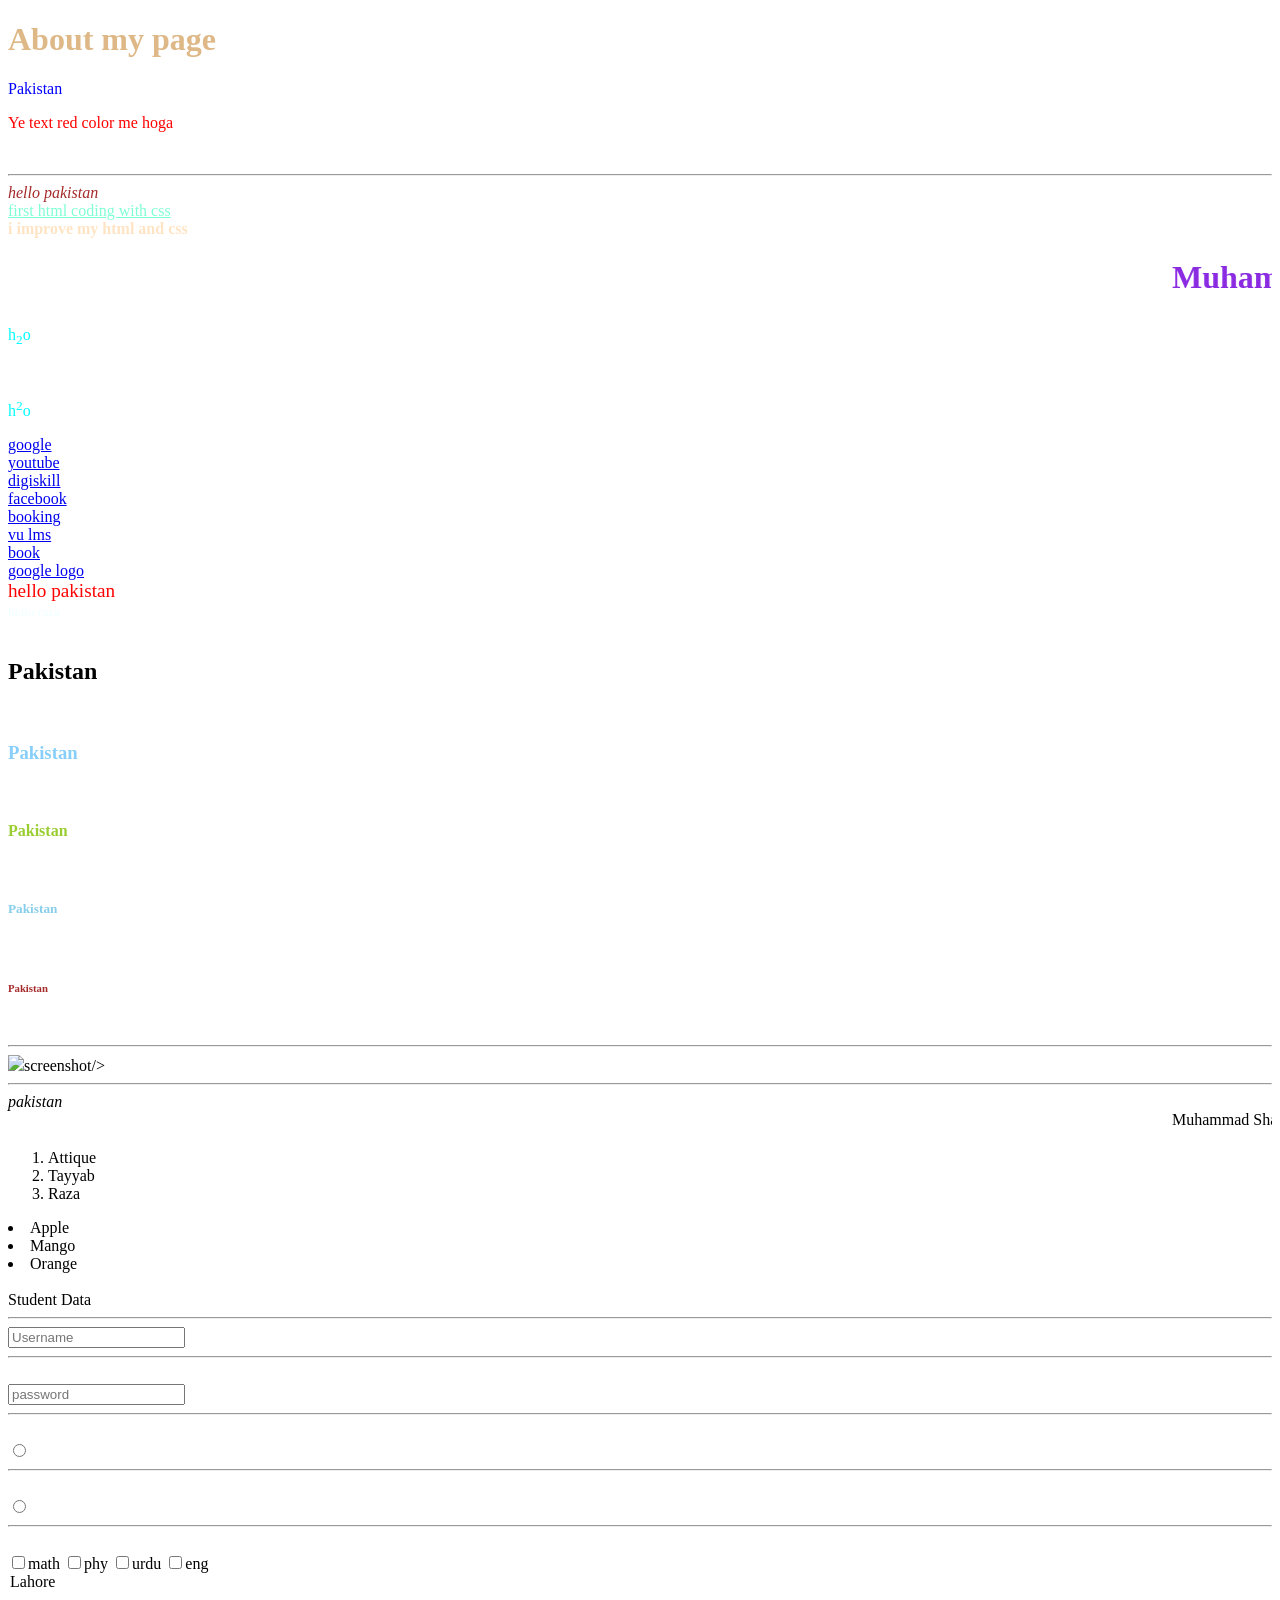
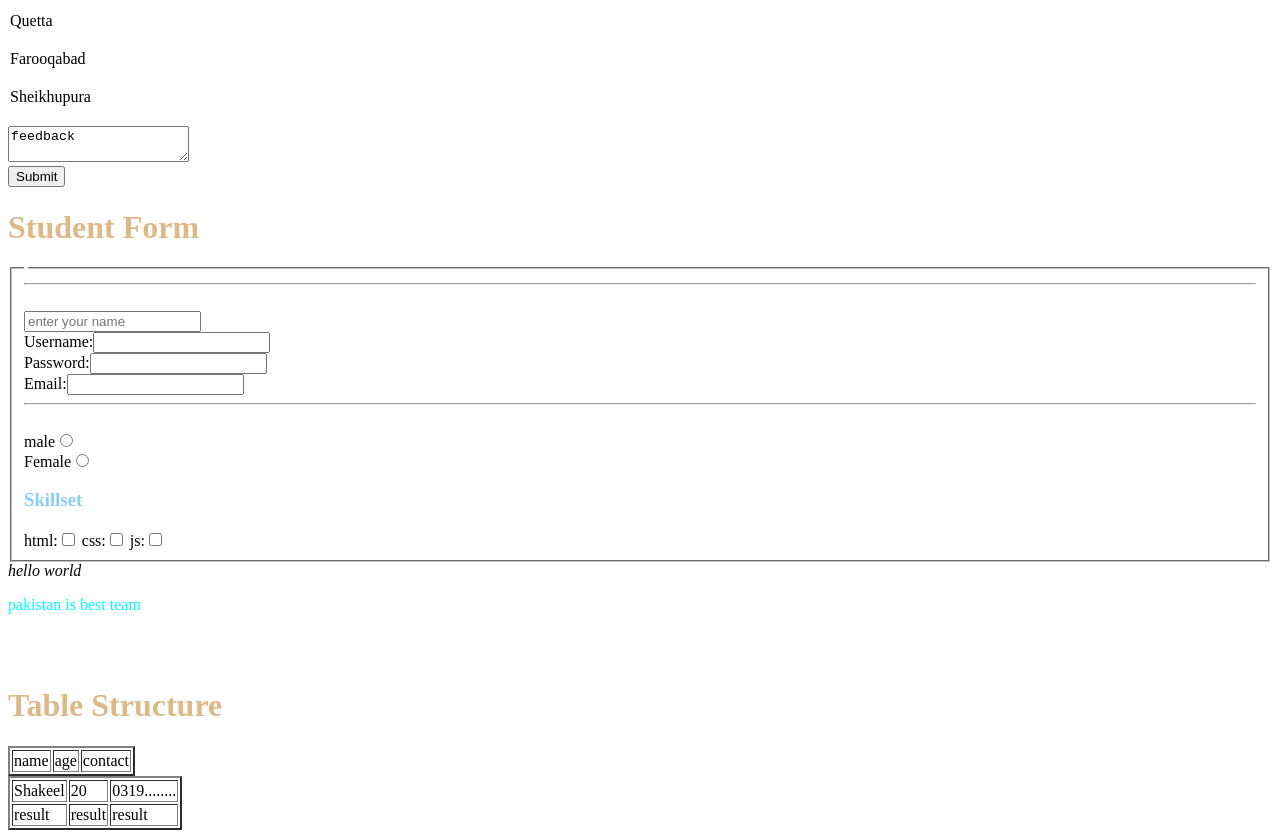
==== index.html/css/index.html @ a110c95b "css added" ====
<!DOCTYPE html>
<html lang="en">
<head>
    <meta charset="UTF-8">
    <meta name="viewport" content="width=device-width, initial-scale=1.0">
    <title>Muhammad Shakeel</title>
    <h1>About my page</h1>
    <!--external css link-->
<link rel="stlyesheet" href="style.css">
<!--internal css-->
<style>
    h1{
        color:burlywood;
    }
    p{
        color:aqua;
    }
    big{
        color:red;
    }
    small{
        color:azure;
    }
    h3{
        color:lightskyblue;
    }
    h4{
        color: yellowgreen;
    }
    h5{
        color:skyblue;
    }
    h6{
        color:brown;
    }
</style>
</head>
<body>
    <p style="color:blue;">Pakistan</p>
    <p style="color: red;">Ye text red color me hoga</p>
    <br>
    <hr>
    <i style="color:brown">hello pakistan</i>
    <br>
    <u style="color:aquamarine">first html coding with css</u>
    <br>
    <b style="color:bisque">i improve my html and css</b>
    <br>
    <h1><marquee style="color:blueviolet">Muhammad Shakeel</marquee></h1>
    <p>h<sub>2</sub>o</p>
    <br>
    <p>h<sup>2</sup>o</p>
    <a href="https://google.com">google</a>
    <br>
    <a href="https://youtube.com">youtube</a>
    <br>
    <a href="https://lms.digiskills.pk/Login.aspx">digiskill</a>
    <br>
    <a href="https://facebook.com">facebook</a>
    <br>
    <a href="https://www.booking.com/index.html?aid=1670475&
label=enxl-edge-ntp-topsites-curate-ana&chal_t=1772364200157&force_referer=https%3A%2F%2Fntp.msn.com%2F">booking</a>
<br>
    <a href="https://vulms.vu.edu.pk/Home.asp">vu lms</a>
    <br>
    <a href="https://tse2.mm.bing.net/th/id/OIP.PP8HlRvOSRjFTmcAxlrWmAHaLH?w=3744&h=5616&rs=1&pid=ImgDetMain&o=7&rm=3">book</a>
    <br>
    <a href="https://png.pngtree.com/png-clipart/20230916/original/pngtree-google-logo-vector-png-image_12256710.png">google logo</a>
    <br>
    <big>hello pakistan</big>
    <br>
    <small>hello raza </small>
    <br>
    <br>
    <h2>Pakistan</h2>
    <br>
    <h3>Pakistan</h3>
    <br>
    <h4>Pakistan</h4>
    <br>
    <h5>Pakistan</h5>
    <br>
    <h6>Pakistan</h6>
    <br>
    <hr>
    <img src="https://"C:\Users\NET LINK\Pictures\123.png.png">screenshot/>
    <hr>
    <em>pakistan</em>
    <br>
    <marquee behavior="direction">Muhammad Shakeel</marquee>
    <br>
    <!--Order List-->
    <ol>
        <li>Attique</li>
        <li>Tayyab</li>
        <li>Raza</li>
    </ol>
    <!--Unorder list-->
    <un>
        <li>Apple</li>
        <li>Mango</li>
        <li>Orange</li>
    </un>
    <br>
    <caption>Student Data</caption>
    <br>
    <hr>
    <input type="text"placeholder="Username">
    <hr>
    <br>
    <input type="password"placeholder="password">
    <hr>
    <br>
    <!--label id-->
    <label>
        <label for="id1">
            <input type="radio"value="class X"Name="class"id="id1">
    </label>
    <hr>
    <br>
     <form>
        <label for="id2">
            <input type="radio"value="class XI"Name="class"id="id2">
            </label>
            <hr>
            <br>
            <label for="Math">
                <input type="checkbox"value="Math"name="Subject"id="101">math
            </label>
             <label for="phy">
                <input type="checkbox"value="phy"name="Subject"id="102">phy
                </label>
                 <label for="urdu">
                <input type="checkbox"value="urdu"name="Subject"id="103">urdu
                </label>                    
                 <label for="eng">
                <input type="checkbox"value="eng"name="Subject"id="104">eng
                </label>
                <br>
                <!--Select your City-->
                <option value="Lahore">Lahore</option>
                <br>
                <option value="Quetta">Quetta</option>
                <br>
                <option value="Farooqabad">Farooqabad</option>
                <br>
                <option value="Sheikhupura">Sheikhupura</option>
                <br>
                <textarea name="feedback"id="101"placeholder="please enter your some important information">feedback</textarea>
                <br>
                <!--Submit Button-->
                <input type="Submit"value"Submit">
                <br>
                <h1> Student Form</h1>
               <fieldset>
                <legend form></legend>
                <hr>
                <form action="student data">
                    <br>
                    <input type="text"placeholder="enter your name">
                    <br>
                    <label for="Username">
                        Username:<input type="text"id="Username">
                    </label>
                    <br>
                    <!--Password-->
                     <label for="Password">
                        Password:<input type="Password"id="Password">
                    </label>
                    <br>
                    <!--Email-->
                     <label for="Email">
                        Email:<input type="Email"id="Email"required>
                    </label>
                    <hr>
                    <br>
                    <!--gender-->
                    <label for="male">male<input type="radio"id="male"name = "gender"></label>
                    <br>
                    <label for="Female">Female<input type="radio"id="Female"name = "gender"></label>
                </form>
                <!--Skillset-->
                <h3>Skillset</h3>
                <label for="html">html:<input type="checkbox"id="html"></label>
                <label for="css">css:<input type="checkbox"id="css"></label>
                <label for="js">js:<input type="checkbox"id="js"></label>
               </fieldset>
            </form>
            <em>hello world</em>
            <p> pakistan is best team</p>
            <br>
                <br>
                <h1>Table Structure</h1>
                <table border="2">
                <thead>
                    <td>name</td>
                    <td>age</td>
                    <td>contact</td>
                </thead>
                <table border="2">
                <tbody>
                    <tr>
                        <td>Shakeel</td>
                        <td>20</td>
                        <td>0319........</td>
                    </tr>
                </tbody border="2">
                <tfoot>
                    <td>result</td>
                    <td>result</td>
                    <td>result</td>
                </tfoot>
                </table>
            
</body>
</html>
---- index.html/css/style.css ----
/*external css*/
p{
color:aqua
}
h5{
    color:aliceblue;
}
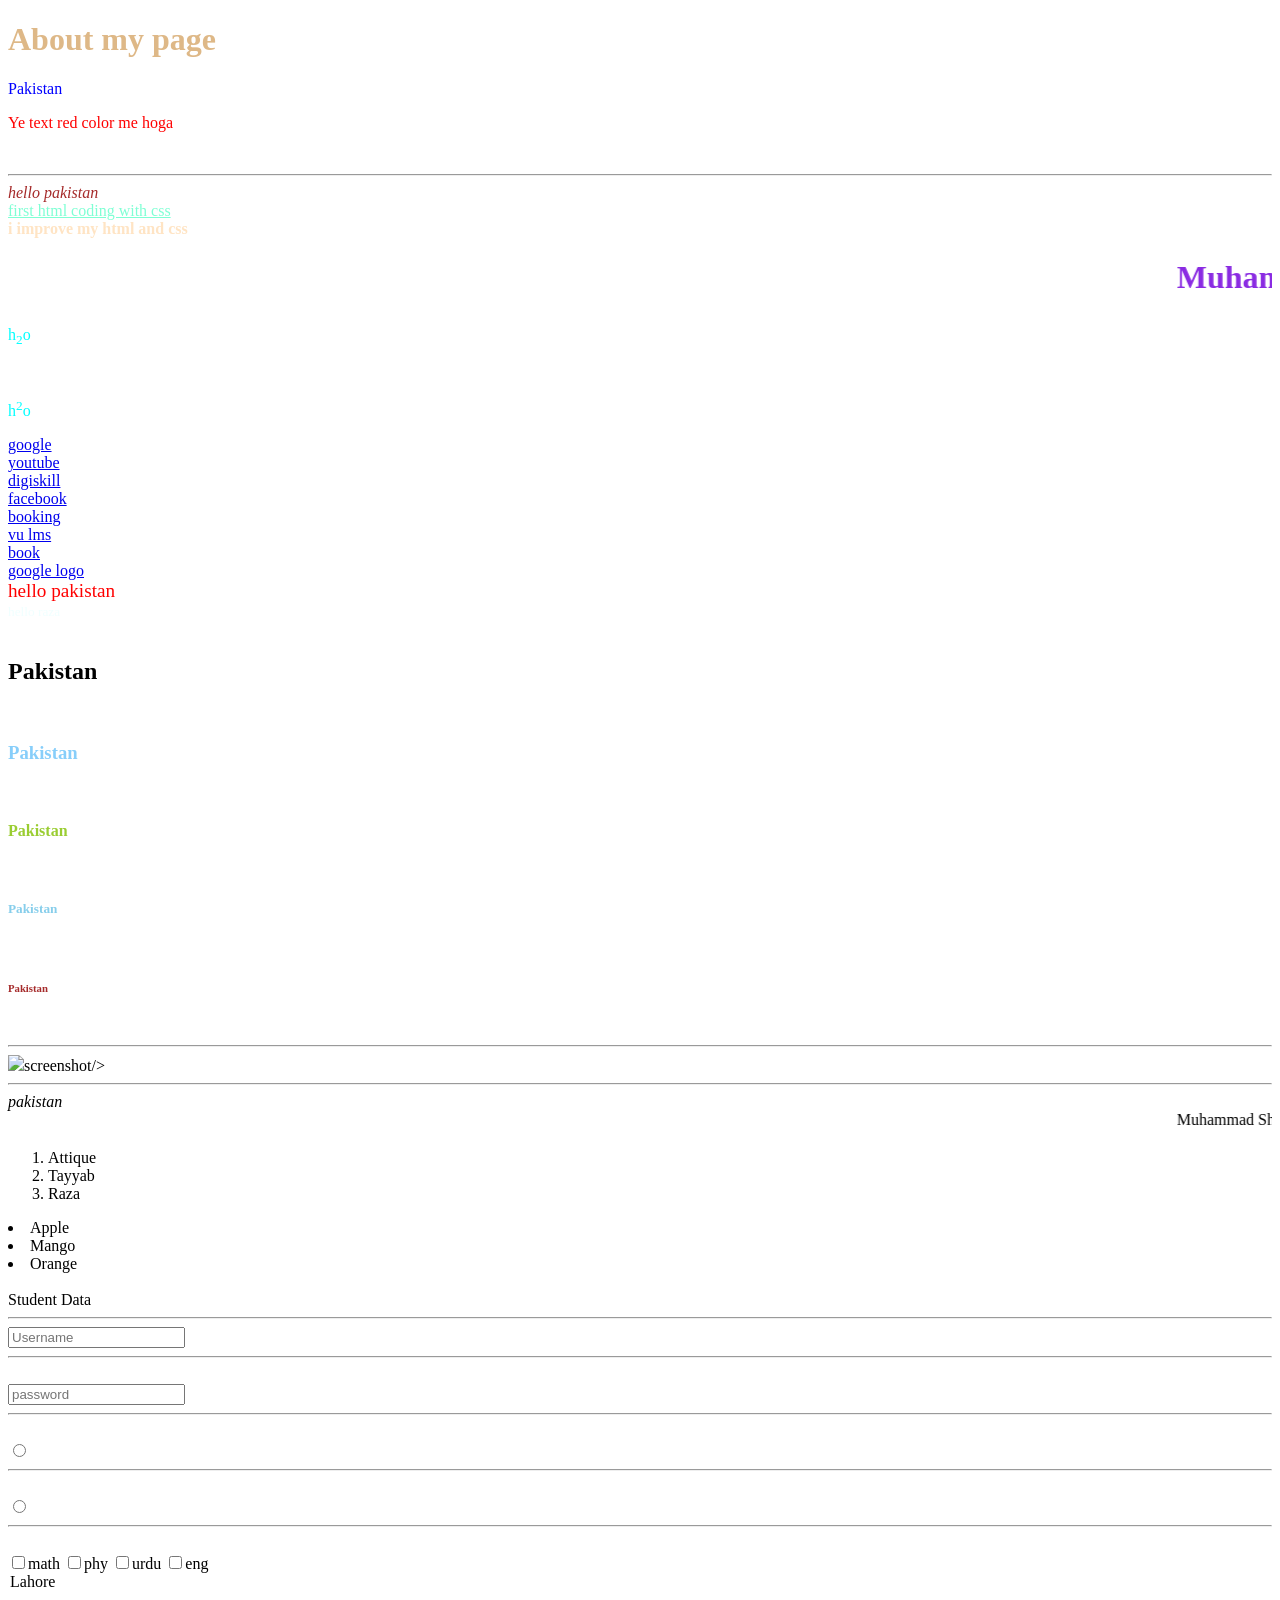
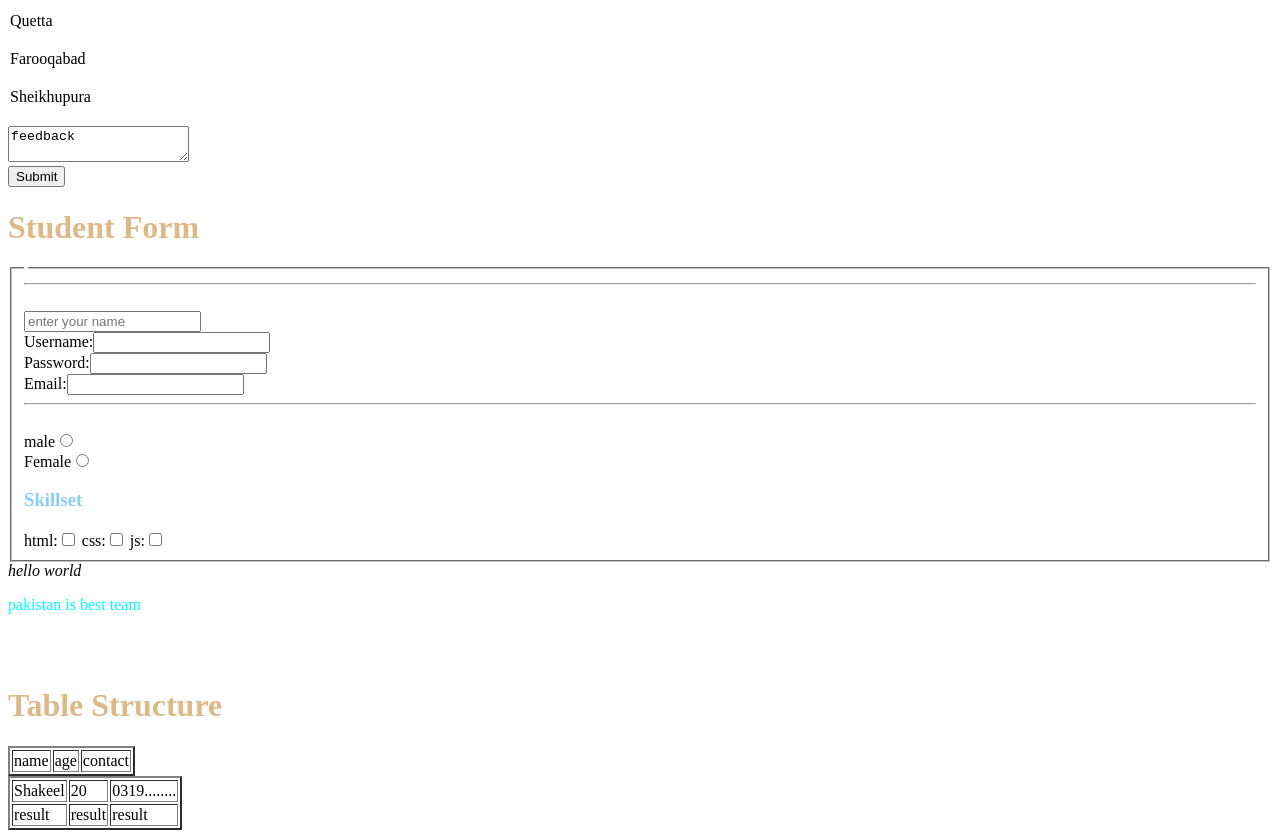
==== commit 3759c4d5: "first commit" ====
--- a/index.html/css/index.html
+++ b/index.html/css/index.html
@@ -211,6 +211,7 @@
                     <td>result</td>
                 </tfoot>
                 </table>
+                
             
 </body>
 </html>
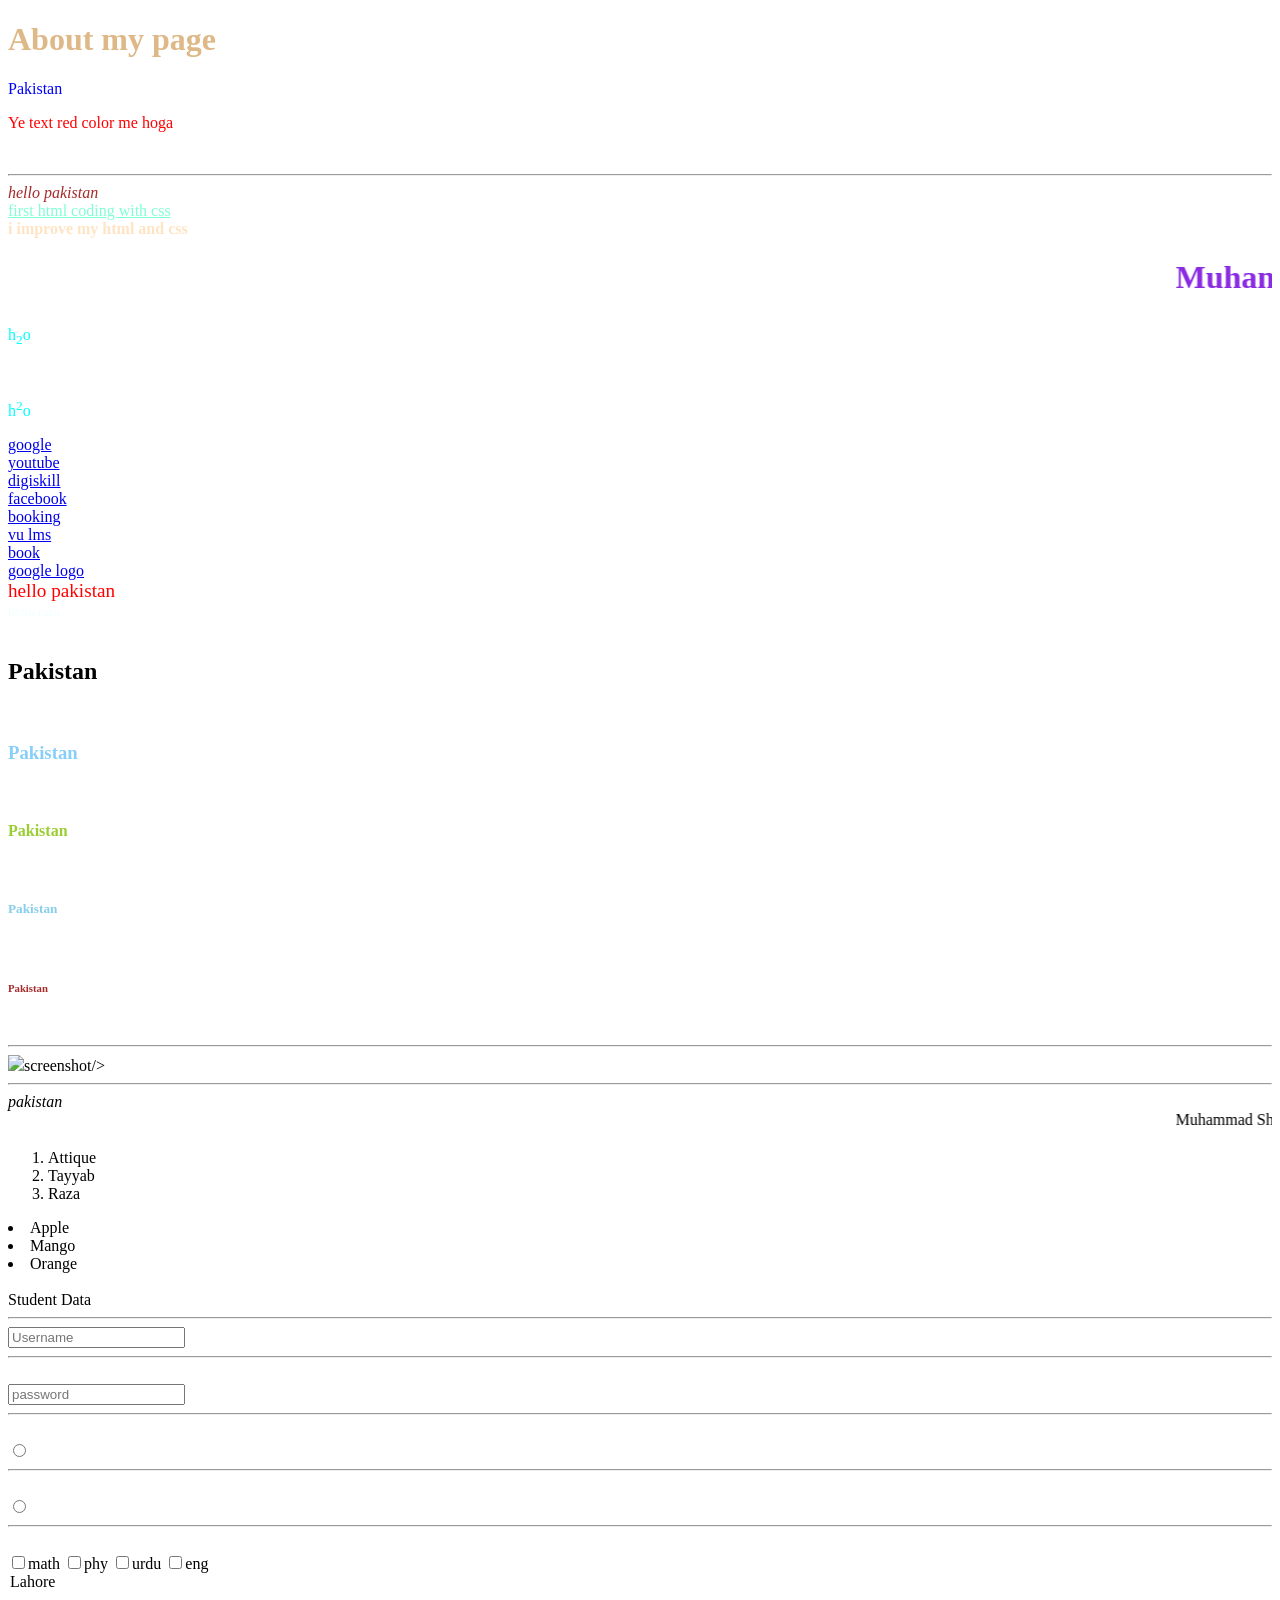
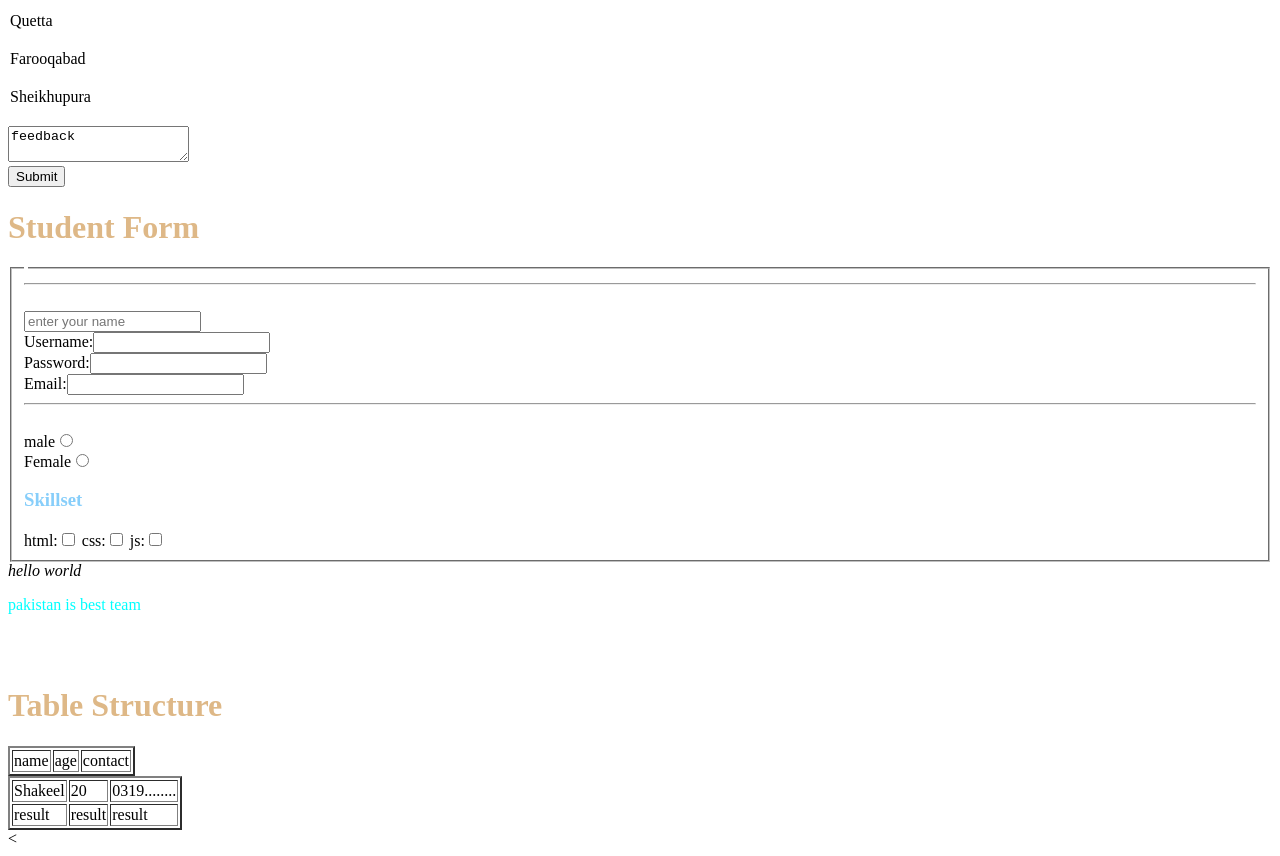
==== commit 79baac41: "css" ====
--- a/index.html/css/index.html
+++ b/index.html/css/index.html
@@ -211,7 +211,6 @@
                     <td>result</td>
                 </tfoot>
                 </table>
-                
-            
 </body>
-</html>+</html>
+<
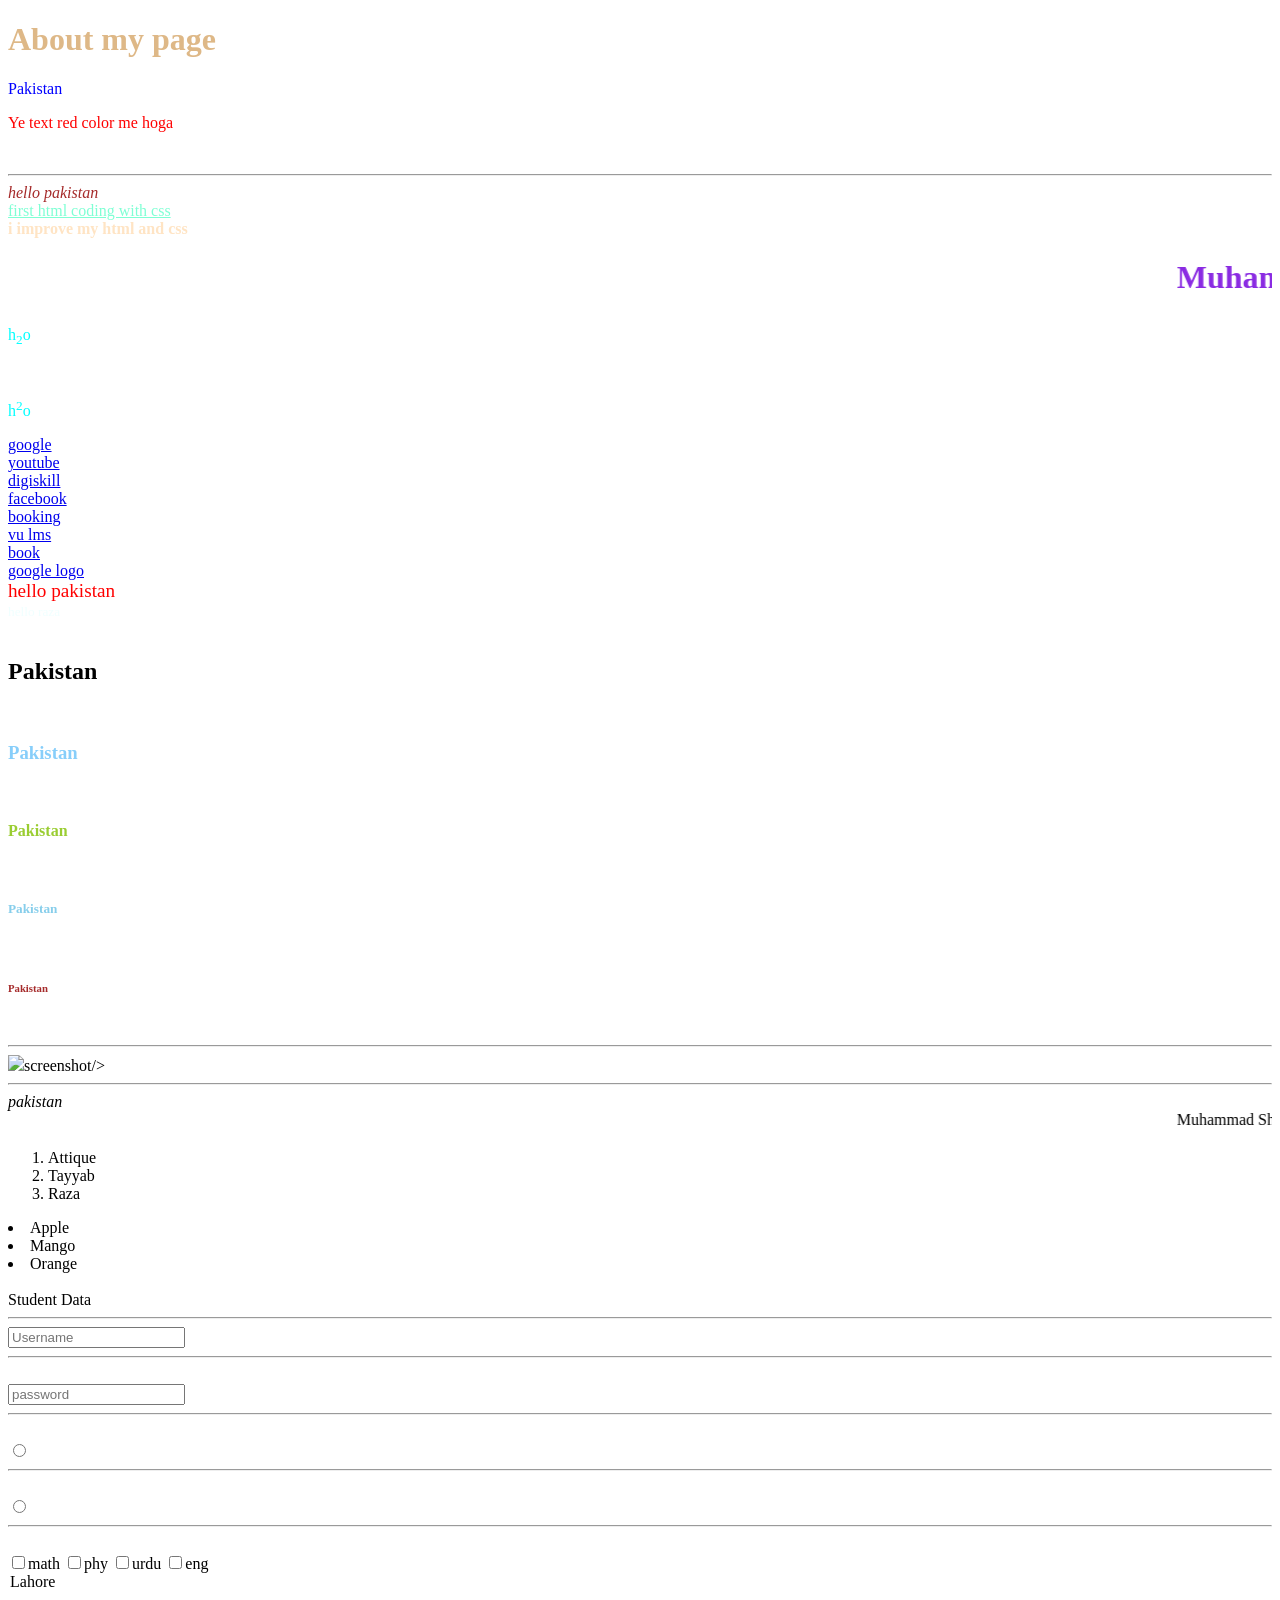
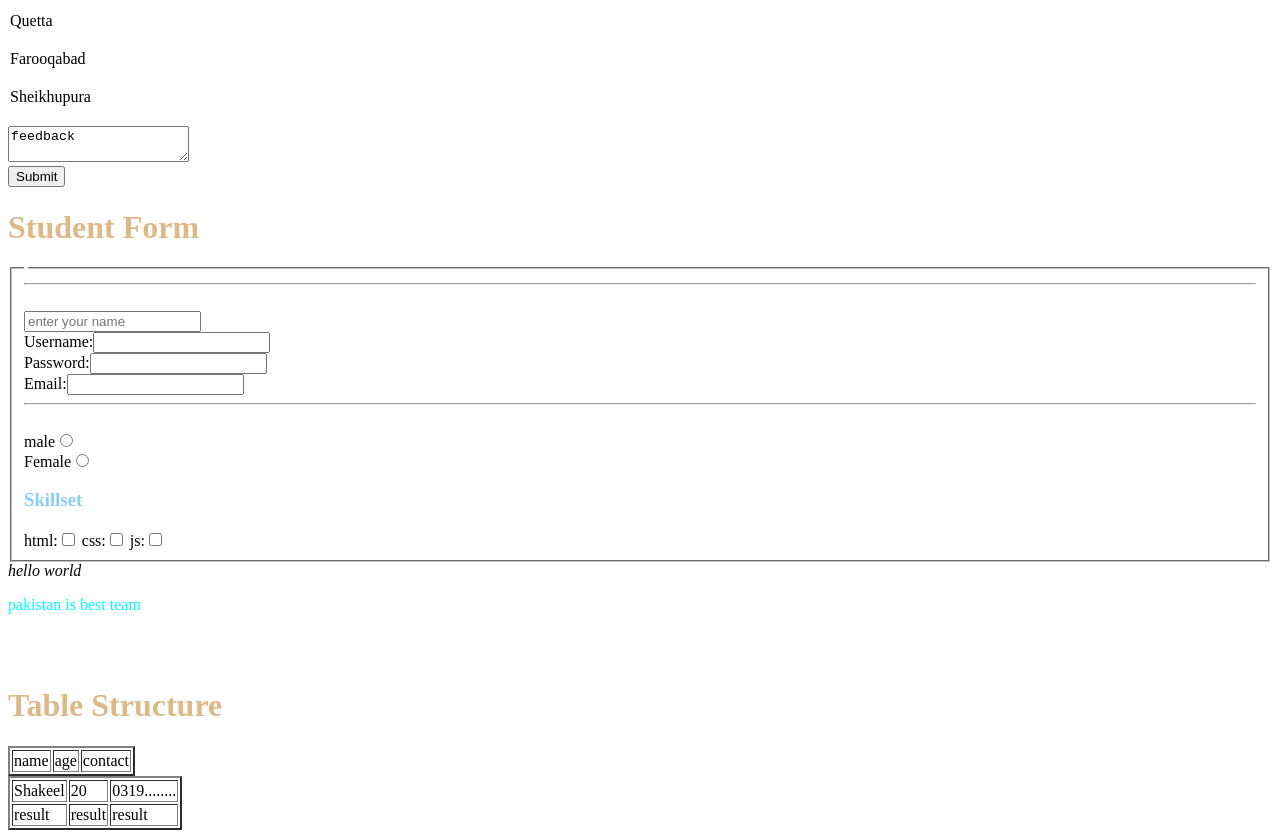
==== commit 6786204c: "css" ====
--- a/index.html/css/index.html
+++ b/index.html/css/index.html
@@ -213,4 +213,3 @@
                 </table>
 </body>
 </html>
-<
